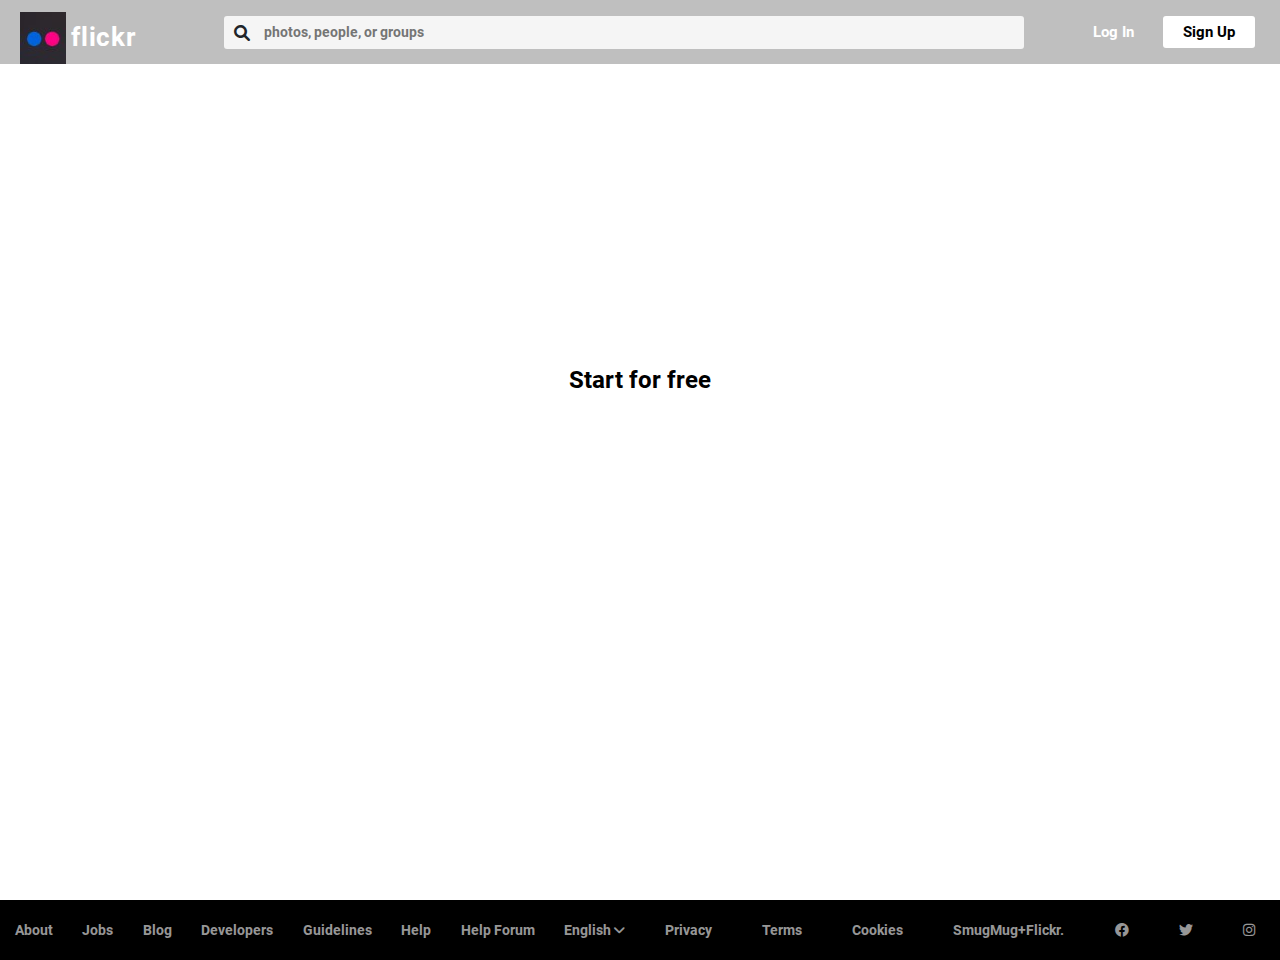
==== index.html @ 42c8ebf9 "my project" ====
<!DOCTYPE html>
<html lang="en">
<head>
    <meta charset="UTF-8">
    <meta http-equiv="X-UA-Compatible" content="IE=edge">
    <meta name="viewport" content="width=device-width, initial-scale=1.0">
    <title>Document</title>
    <link rel="stylesheet" href="./project.css">
    <!-- Latest compiled and minified CSS -->
<link rel="stylesheet" href="https://cdn.jsdelivr.net/npm/bootstrap@4.6.1/dist/css/bootstrap.min.css">

<!-- jQuery library -->
<script src="https://cdn.jsdelivr.net/npm/jquery@3.6.0/dist/jquery.slim.min.js"></script>

<!-- Popper JS -->
<script src="https://cdn.jsdelivr.net/npm/popper.js@1.16.1/dist/umd/popper.min.js"></script>

<!-- Latest compiled JavaScript -->
<script src="https://cdn.jsdelivr.net/npm/bootstrap@4.6.1/dist/js/bootstrap.bundle.min.js"></script>
<body>
    <div class="body">
        <div class="top">
            <div class="top1">
                <div class="logcon">
                    <div class="logo"><img src="./logo.jpg" alt="no image found"></div>
                    <div class="name">flickr</div>
                </div>
                <div class="searchbtn">
                    <i class="fa-solid fa-magnifying-glass"></i>
                    <input type="text" placeholder="photos, people, or groups">
                </div>
                <div class="logbtn">
                    <a href="./login.html" class="login">Log In</a>
                    <a href="./login.html" class="signup">Sign Up</a>
                </div>
            </div>
            <div class="top2">
                <h1 class="mainhead">Find your inspiration.</h1>
                <h2 class="subhead">
                    
          Join the Flickr community, home to tens of billions of photos and 2
          million groups.
    
                </h2>
                <a href="./login.html" class="startbtn">
                    Start for free
                </a>
            </div>
            <div></div>
        </div>
        <div class="bottom">
          <div class="bottom1">
            <div class=""><a href="link" class="hov">About</a></div> 
            <div class=""><a href="link" class="hov">Jobs</a></div> 
            <div class=""><a href="link" class="hov">Blog</a></div> 
            <div class=""><a href="link" class="hov">Developers</a></div> 
            <div class=""><a href="link" class="hov">Guidelines</a></div> 
            <div class=""><a href="link" class="hov">Help</a></div> 
            <div class=""><a href="link" class="hov">Help Forum</a></div> 
            <div class=""><a href="link" class="hov show">English <i class="fa-solid fa-angle-down"></i></a></div> 
          </div>
           <div class="bottom2">
            <div class=""><a href="link" class="hov">Privacy</a></div> 
            <div class=""><a href="link" class="hov">Terms</a></div> 
            <div class=""><a href="link" class="hov">Cookies</a></div> 
            <div class=""><a href="link" class="hov">SmugMug+Flickr.</a></div> 
            <div class="fa-brands fa-facebook"><a href="link" class="hov"></a></div>
            <div class="fa-brands fa-twitter"><a href="link" class="hov"></a></div>
            <div class="fa-brands fa-instagram"><a href="link" class="hov"></a></div>
           </div>
        </div>   
        <div class="bottomb">
            <div class=""><a href="link" class="hov">Privacy</a></div> 
            <div class=""><a href="link" class="hov">Terms</a></div> 
            <div class=""><a href="link" class="hov">Cookies</a></div> 
            <div class=""><a href="link" class="hov">SmugMug+Flickr.</a></div> 
            <div class=" tog">
             <div class="fa-brands fa-facebook"><a href="link" class="hov"></a></div>
             <div class="fa-brands fa-twitter"><a href="link" class="hov"></a></div>
             <div class="fa-brands fa-instagram"><a href="link" class="hov"></a></div>
            </div>
        </div>
        <div class="bottomc">
            <div class=""><a href="link" class="hov hide1">About</a></div> <hr>
            <div class=""><a href="link" class="hov hide1">Jobs</a></div> <hr>
            <div class=""><a href="link" class="hov hide1">Blog</a></div> <hr>
            <div class=""><a href="link" class="hov hide1">Developers</a></div> <hr> 
            <div class=""><a href="link" class="hov hide1">Guidelines</a></div> <hr>
            <div class=""><a href="link" class="hov hide1">Privacy</a></div> <hr>
            <div class=""><a href="link" class="hov hide1">Terms</a></div> <hr>
            <div class=""><a href="link" class="hov hide1">Help Forum</a></div> <hr>
            <div class=""><a href="link" class="hov show hide1">English <i class="fa-solid fa-angle-down"></i></a></div> <hr> 
            <div class=""><a href="link" class="hov hide2">SmugMug+Flickr.</a></div> 
            <div class=""><a href="link" class="hov hide2">connecting people through photography.</a></div><br>
            <div class="hide2">
                <div class="fa-brands fa-facebook"><a href="link" class="hov"></a></div>
                <div class="fa-brands fa-twitter"><a href="link" class="hov"></a></div>
                <div class="fa-brands fa-instagram"><a href="link" class="hov"></a></div>
            </div>
        </div>
    </div>
</body>
</html>
---- project.css ----
@import url(./fontawesome-free-6.1.2-web/css/all.css);
@font-face {
    font-family: roboto;
    src: url(./font/Roboto-Bold.ttf);
}
html,body{
    padding: 0;
    margin: 0;
    box-sizing: border-box;
}

.top{
    width: 100%;
    height: 100vh;
    animation: changebg ease 60s infinite;
    animation-direction: alternate;
    background-size: cover;

    background-position: center center;
}
@keyframes changebg {
    10%{
        background-image: url(./Aleksandar\ Pasaric.jpeg);
    }
    20%{
        background-image: url(./Anand\ Dandenker.jpeg);
    }
    30%{
        background-image: url(./David\ bartus.jpeg);
    }
    40%{
        background-image: url(./Wendy\ wei.jpeg);
    }
    50%{
        background-image: url(./NextVoyage.jpeg);
    }
    60%{
        background-image: url(./Niklas\ Jeromin.jpeg);
    }
    70%{
        background-image: url(./Win\ Wax.jpeg);
    }
    80%{
        background-image: url(./Steve\ Johnson.jpeg);
    }
    90%{
        background-image: url(./Victor\ Dompablo.jpeg);
    }
    100%{
        background-image: url(./Vlad\ Chetan.jpeg);
    }
}
.bottom{
    width: 100%;
    height: 60px;
    background-color: #000;
    display: flex;
    color: hsla(0, 0%, 100%, 0.6);
    justify-content: space-around;
    align-items: center;
    font-size: 14px;
}
.bottom1{
    display: flex;
    justify-content: space-around;
    align-items: center;
    width: 50%;
}
.bottom2{
    display: flex;
    justify-content: space-around;
    align-items: center;
    width: 50%;
}
.bottomb{
    width: 100% !important;
    height: 60px;
    background-color: #000;
    color: hsla(0, 0%, 100%, 0.6);
    justify-content: space-around;
    align-items: center;
    font-size: 14px;
    display: none;
}
.bottomc{
    width: 100% !important;
    height: fit-content;
    background-color: #000;
    color: hsla(0, 0%, 100%, 0.6);
    justify-content: space-between;
    padding: 0px;
    align-items: center;
    font-size: 14px;
    display: none;
}
a.hov:link{
    color: hsla(0, 0%, 100%, 0.6);
    text-decoration: none;
}
a.hov:visited{
    color: red;
}
a.hov:hover{
    color: #FFFFFF;
}
.hide1{
 margin-left: 10px;
}
.hide2{
    display: flex;
    justify-content: center;
    align-items: center;
}
@media (max-width:1100px) {
    .bottom2{
        display: none;
        justify-content: space-around;
    }
    .bottom1{
        display: flex;
        justify-content: space-around;
        width: 100%;
    }
    .bottomb{
        display: inherit;
        display: flex;
    }
    .tog{
        display: flex;
        justify-content: space-around;
        width: 150px;
    }
}
@media (max-width:700px) {
    .bottom2{
        display: none;
    }
    .bottom1{
        display: none;
    }
    .bottomb{
        display: none;
    }
    .bottomc{
        display: inherit;
    }
}
.top1{
    display: flex;
    justify-content: space-between;
    align-items: center;
    height: 64px;
    background: rgba(0, 0, 0, 0.25);
}
.logo{
    height: 15px;
    margin-left: 20px;
    margin-top: -25px;
    background-color: transparent;
    /* margin-right: 5px; */
    /* background-size: contain; */
    padding: 0px;
}
.name{
    margin-left: 5px;
    margin-top: 10px;
    color: rgb(255, 255, 255);
    letter-spacing: 0.75px;
    font-family: Roboto;
    font-size: 26px;
    font-weight: 700;
    padding: 0px;
}
.logcon{
    display: flex;
    align-items: center;
    justify-content: center;
}
.searchbtn i{
    position: relative;
    left: 30px;
    top: 2px;
}
.searchbtn input{
    background-color: whitesmoke;
    height: 33px;
    font-size: 14px;
    line-height: 20px;
    box-shadow: none;
    width: 800px;
    letter-spacing: normal;
    word-spacing: normal;
    padding-left: 40px;
    border-radius: 3px;
    border-width: 0px;
    border-style: initial;
    border-color: initial;
    border-image: initial;
}
.logbtn button{
    border-width: initial;
    border-style: none;
    border-color: initial;
    border-image: initial;
}
.login{
    color: white;
    margin-right: 25px;
    font-size: 15px;
    background: none;
}
.signup{
    margin-right: 25px;
    background-color: rgb(255, 255, 255);
    color: rgb(0, 0, 0);
    font-size: 15px;
    font-weight: 600;
    text-align: center;
    cursor: pointer;
    padding: 7px 20px;
    border-radius: 3px;
}
@media (max-width:1202px) {
    .searchbtn input{
        width: 700px;
    }
}
@media (max-width:1102px) {
    .searchbtn input{
        width: 600px;
    }
}
@media (max-width:1002px) {
    .searchbtn input{
        width: 500px;
    }
}
@media (max-width:902px) {
    .searchbtn input{
        width: 400px;
    }
   
}
@media (max-width:802px) {
    .searchbtn input{
        width: 300px;
    }
   
}
@media (max-width:702px) {
    .searchbtn input{
        width: 200px;
    }
   
}
@media (max-width:602px) {
    .searchbtn input{
        display: none;
    }
    .searchbtn i{
        color: white;
    } 
}
@media (max-width:430px) {
    .signup{
        display: none;
    }
    .logbtn button{
        border: 2px solid white;
    }
}
@media (max-width:350px) {
    .searchbtn i{
        margin-left: -20px;
    }
}
.top2{
    display: flex;
    flex-direction: column;
    align-items: center;
}
.mainhead{
    font-size: 56px;
    line-height: 56px;
    font-weight: 600;
    color: rgb(255, 255, 255);
    text-align: center;
    margin: 0.67em 0px;
    margin-top: 100px;
}
.subhead{
    font-size: 26px;
    line-height: 32px;
    font-weight: 600;
    text-align: center;
    color: rgb(255, 255, 255);
    display: block;
    width: 50%;
    margin: 1em auto;
    margin-top: -20px;
}
.startbtn {
    height: 64px;
    line-height: 64px;
    font-size: 24px;
    background-color: white;
    font-weight: 800;
    color: rgb(0, 0, 0);
    vertical-align: top;
    text-align: center;
    cursor: pointer;
    margin-top: 20px;
    padding: 0px 20px;
    text-decoration: none;
    border-radius: 3px;
    border-width: initial;
    border-style: none;
    border-color: initial;
    border-image: initial;
}


@media (max-width:1137px) {
    .subhead{
        font-size: 26px;
    }
    .mainhead{
        font-size: 50px;
    }
    .startbtn{
        font-size: 22px;
    }
}
@media (max-width:1120px) {
    .subhead{
        font-size: 23px;
    }
    .mainhead{
        font-size: 45px;
    }
    .startbtn{
        font-size: 20px;
        height: 50px;
        display: flex;
        justify-content: center;
        align-items: center;
    }
}
@media (max-width:1047px) {
    .subhead{
        font-size: 21px;
    }
    .mainhead{
        font-size: 40px;
    }
    .startbtn{
        font-size: 17px;
    }
}
@media (max-width:954px) {
    .subhead{
        font-size: 18px;
    }
    .mainhead{
        font-size: 47px;
    }
    .startbtn{
        font-size: 15px;
        height: 45px;
        display: flex;
        justify-content: center;
        align-items: center;
    }
}
@media (max-width:820px) {
    .subhead{
        font-size: 16px;
    }
    .mainhead{
        font-size: 44px;
    }
    .startbtn{
        font-size: 12px;
        height: 40px;
        display: flex;
        justify-content: center;
        align-items: center;
    }
}
@media (max-width:730px) {
    .subhead{
        font-size: 15px;
    }
    .mainhead{
        font-size: 40px;
    }
    .startbtn{
        font-size: 13px;
        height: 37px;
        display: flex;
        justify-content: center;
        align-items: center;
    }
}
@media (max-width:700px) {
    .subhead{
        display: none;
    }
    .mainhead{
        font-size: 33px;
    }
    .startbtn{
        font-size: 10px;
        height: 35px;
        display: flex;
        justify-content: center;
        align-items: center;
    }
}
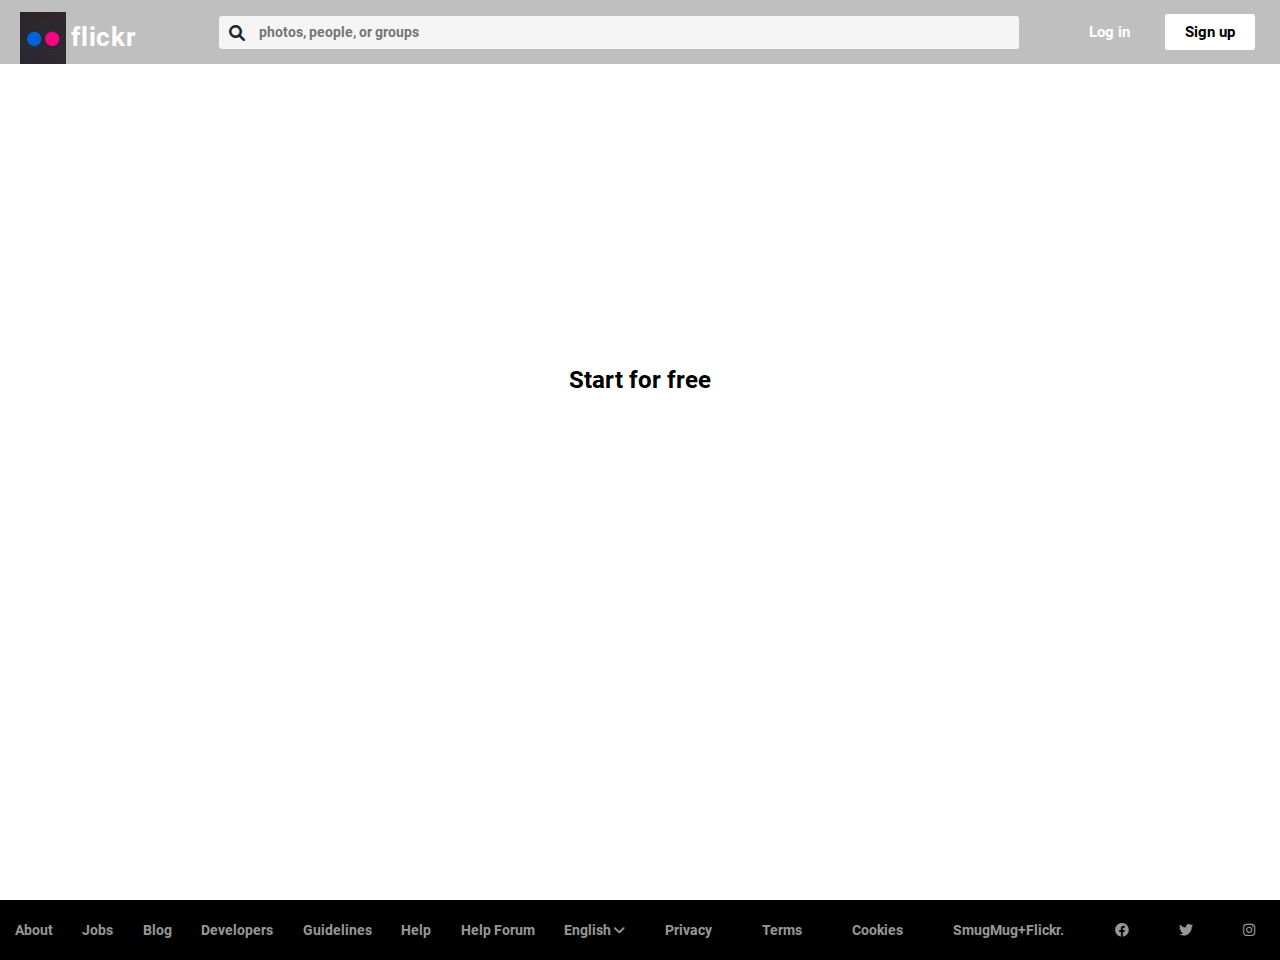
==== commit a251f53a: "a boy" ====
--- a/index.html
+++ b/index.html
@@ -30,8 +30,8 @@
                     <input type="text" placeholder="photos, people, or groups">
                 </div>
                 <div class="logbtn">
-                    <a href="./login.html" class="login">Log In</a>
-                    <a href="./login.html" class="signup">Sign Up</a>
+                    <a href="./login.html"><button class="login">Log in</button></a>
+                    <a href="./login.html"><button class="signup">Sign up</button></a>
                 </div>
             </div>
             <div class="top2">
